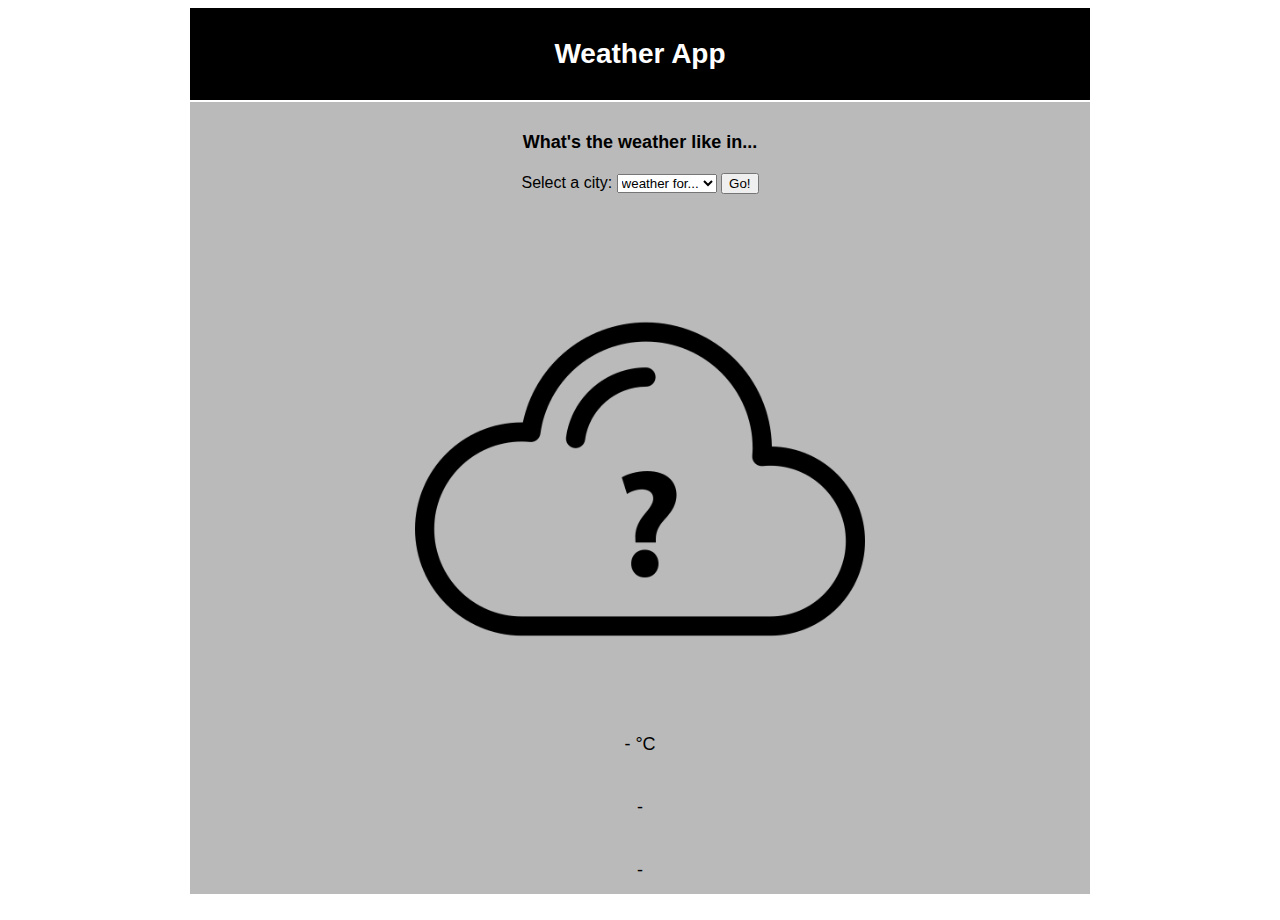
==== index.html @ 56e6934c "JS test" ====
<!DOCTYPE html>
<html lang="en">

<head>
    <meta charset="utf-8">
    <meta name="description" content="Weather application with CSS.">
    <meta name="keywords" content="HTML, CSS">
    <meta name="viewport" content="width=device-width, initial-scale=1">
    <meta name="author" content="Paula Angeriz-Santos">
    <title>Weather app</title>
    <link href="./style.css" rel="stylesheet">
    <script src="./script-test.js" async></script>
</head>

<body>
    <div class="container">
        <header>
            <h1>Weather App</h1>
        </header>

        <main>
            <section>
                <h2>What's the weather like in...</h2>
                <form id="location-choice">

                    <label for="city">Select a city:</label>
                    <select id="cities">
                        <option>weather for...</option>
                        <option value="Your location">Your location</option>
                        <option value="London">London</option>
                        <option value="New York">New York</option>
                        <option value="A Coruna">A Coruna</option>
                    </select>
                    <button type="button" onclick="getFormValues()">Go!</button>
                    <h2 id="location-result"></h2>
                </form>


            </section>
            <section>
                <div class="container">
                    <div class="app-title">
                    </div>
                    <div class="notification"></div>
                    <div class="weather-container">
                        <div class="weather-icon">
                            <img src="icons/unknown.png" alt="">
                        </div>
                        <div class="temperature-value">
                            <p>- °<span>C</span></p>
                        </div>
                        <div class="temperature-description">
                            <p>-</p>
                        </div>
                        <div class="location">
                            <p>-</p>
                        </div>
                    </div>
                </div>
            </section>
        </main>
    </div>

</body>

</html>
---- style.css ----
body {
   display: grid;
   grid-template-columns: 1fr 2fr 1fr;
   font-family: Helvetica, sans-serif;
   }

.container {
  grid-area: 1 / 2 / 1 / span 1; 
  margin: 0 auto;
  min-width: 56.25rem;
}


main {
  background: #bababa;
}

h1 {
  color: #fff;
  background-color: #000; 
  font-size: 1.75rem;
  margin: 0;
  padding: 30px;
  text-align: center;
  border-bottom: 2px solid white;
}



h2 {
  color: #000;
  margin: 0;
  padding-top: 30px;
  padding-bottom: 10px;
  line-height: normal;
  font-size: 1.125rem;
  text-align: center;
}

p {
  color: #000;
  font-size: 18px;
  text-align: center;
  line-height: 1.4;
  padding: 10px;
}


form {
  padding: 10px;
  text-align: center;
  padding-bottom: 20px; 
}

label {
  color: #000;
  text-align: center;
}

.weather-icon img{
  max-width: 100%;
  height: auto;
  display: block;
  margin-left: auto;
  margin-right: auto;
  width: 50%;
}

@media screen and (max-width: 390px) {
  h1 {
    font-size: 1.5rem; 
  }
  
  body {
    font-size: smaller;
  }
}
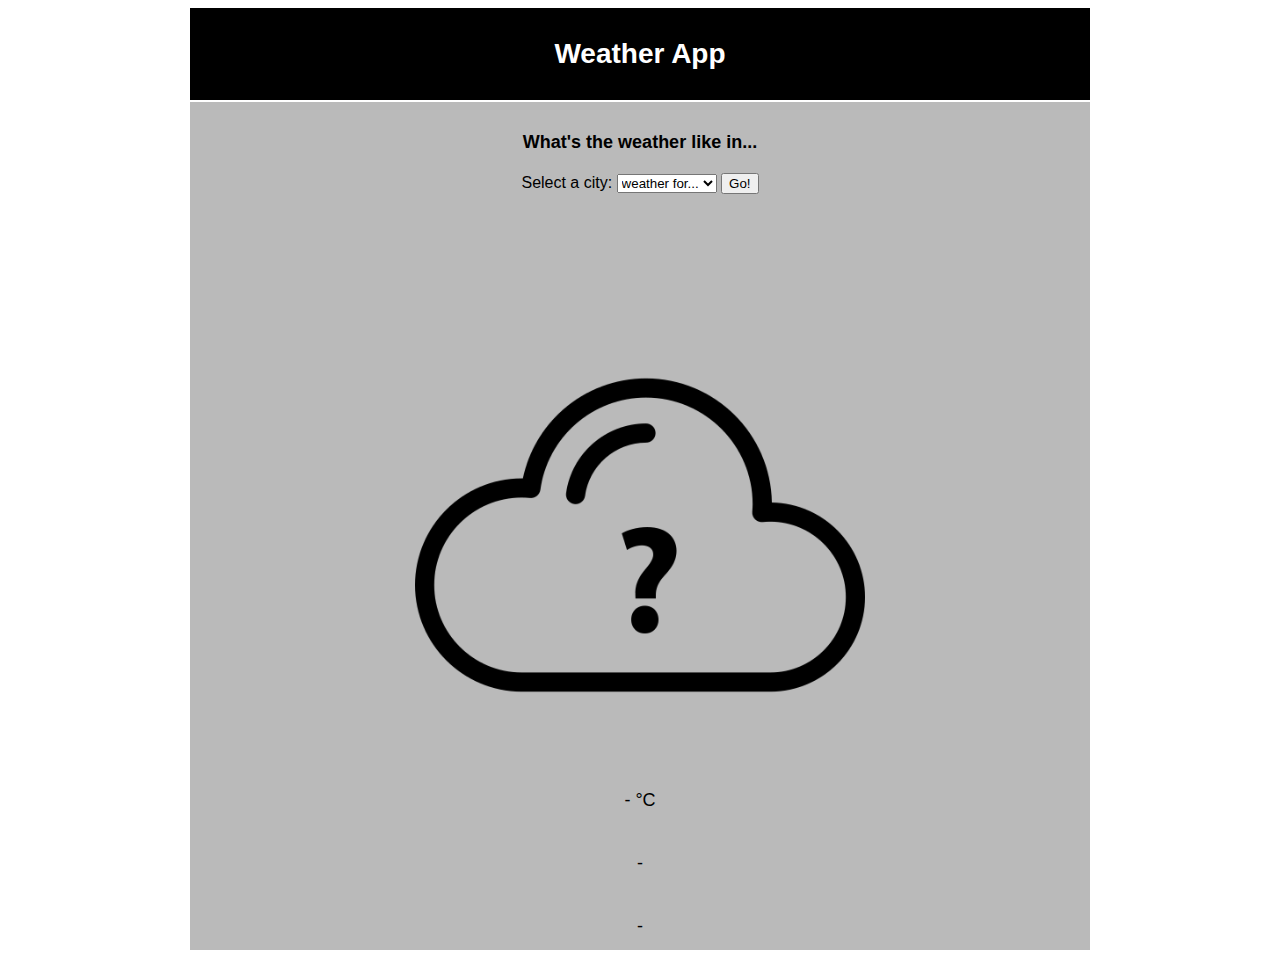
==== commit 105f5196: "my files" ====
--- a/index.html
+++ b/index.html
@@ -24,15 +24,16 @@
                 <form id="location-choice">
 
                     <label for="city">Select a city:</label>
-                    <select id="cities">
-                        <option>weather for...</option>
+                    <select id="city" class="city-location">
+                        <option value="">weather for...</option>
                         <option value="Your location">Your location</option>
                         <option value="London">London</option>
                         <option value="New York">New York</option>
                         <option value="A Coruna">A Coruna</option>
                     </select>
-                    <button type="button" onclick="getFormValues()">Go!</button>
-                    <h2 id="location-result"></h2>
+                    <button id="go" type="button" onClick="getFormValues();">Go!</button>
+                    <h2></h2>
+                    <p id="date-today"></p>
                 </form>
 
 
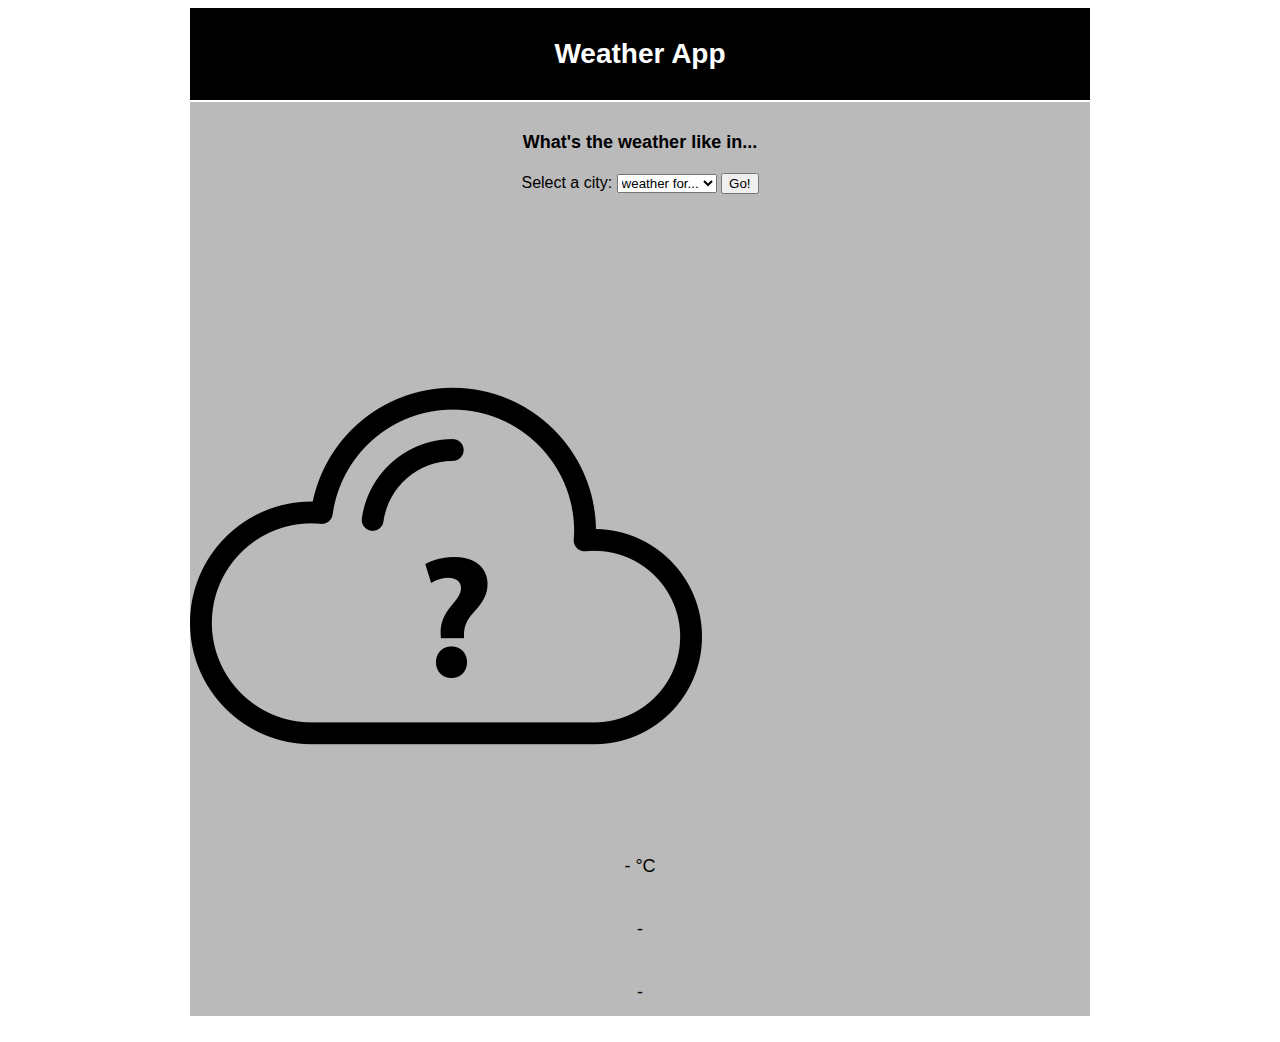
==== commit 92223b79: "my files" ====
--- a/index.html
+++ b/index.html
@@ -9,7 +9,7 @@
     <meta name="author" content="Paula Angeriz-Santos">
     <title>Weather app</title>
     <link href="./style.css" rel="stylesheet">
-    <script src="./script-test.js" async></script>
+    <script src="./script-new.js" async></script>
 </head>
 
 <body>
@@ -21,10 +21,10 @@
         <main>
             <section>
                 <h2>What's the weather like in...</h2>
-                <form id="location-choice">
+                <form id="form">
 
                     <label for="city">Select a city:</label>
-                    <select id="city" class="city-location">
+                    <select id="city-location">
                         <option value="">weather for...</option>
                         <option value="Your location">Your location</option>
                         <option value="London">London</option>
@@ -40,24 +40,18 @@
             </section>
             <section>
                 <div class="container">
-                    <div class="app-title">
+                    <div id="weather-icon">
+                        <img src="icons/unknown.png" alt="">
                     </div>
-                    <div class="notification"></div>
-                    <div class="weather-container">
-                        <div class="weather-icon">
-                            <img src="icons/unknown.png" alt="">
-                        </div>
-                        <div class="temperature-value">
-                            <p>- °<span>C</span></p>
-                        </div>
-                        <div class="temperature-description">
-                            <p>-</p>
-                        </div>
-                        <div class="location">
-                            <p>-</p>
-                        </div>
+                    <div id="temp-value">
+                        <p>- °<span>C</span></p>
                     </div>
-                </div>
+                    <div id="temp-display">
+                        <p>-</p>
+                    </div>
+                    <div id="location">
+                        <p>-</p>
+                    </div>
             </section>
         </main>
     </div>
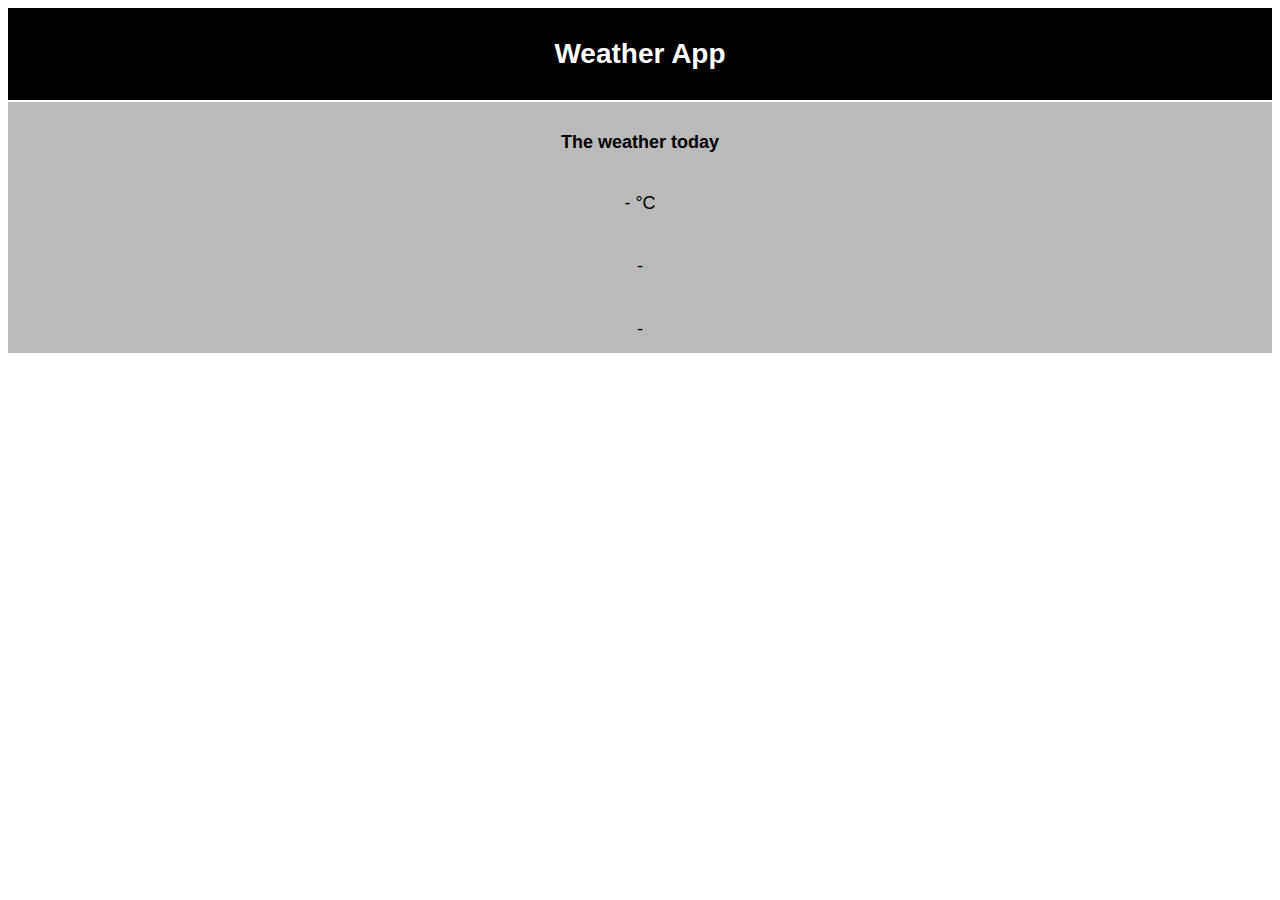
==== commit 406bfba3: "my files" ====
--- a/index.html
+++ b/index.html
@@ -9,7 +9,7 @@
     <meta name="author" content="Paula Angeriz-Santos">
     <title>Weather app</title>
     <link href="./style.css" rel="stylesheet">
-    <script src="./script-new.js" async></script>
+    <script src="./script.js" async></script>
 </head>
 
 <body>
@@ -20,7 +20,8 @@
 
         <main>
             <section>
-                <h2>What's the weather like in...</h2>
+                <h2>The weather today</h2>
+                <!-- 
                 <form id="form">
 
                     <label for="city">Select a city:</label>
@@ -35,23 +36,23 @@
                     <h2></h2>
                     <p id="date-today"></p>
                 </form>
-
+                -->
 
             </section>
             <section>
-                <div class="container">
+                <!--
                     <div id="weather-icon">
                         <img src="icons/unknown.png" alt="">
                     </div>
-                    <div id="temp-value">
-                        <p>- °<span>C</span></p>
-                    </div>
-                    <div id="temp-display">
-                        <p>-</p>
-                    </div>
-                    <div id="location">
-                        <p>-</p>
-                    </div>
+                    -->
+                <div id="temperature-value">
+                    <p>- °<span>C</span></p>
+                </div>
+                <div id="temperature-description">
+                    <p>-</p>
+                </div>
+                <div id="location">
+                    <p>-</p>
             </section>
         </main>
     </div>
--- a/style.css
+++ b/style.css
@@ -1,16 +1,7 @@
 
 body {
-   display: grid;
-   grid-template-columns: 1fr 2fr 1fr;
    font-family: Helvetica, sans-serif;
    }
-
-.container {
-  grid-area: 1 / 2 / 1 / span 1; 
-  margin: 0 auto;
-  min-width: 56.25rem;
-}
-
 
 main {
   background: #bababa;
@@ -46,7 +37,7 @@
   padding: 10px;
 }
 
-
+/*
 form {
   padding: 10px;
   text-align: center;
@@ -66,13 +57,4 @@
   margin-right: auto;
   width: 50%;
 }
-
-@media screen and (max-width: 390px) {
-  h1 {
-    font-size: 1.5rem; 
-  }
-  
-  body {
-    font-size: smaller;
-  }
-}+*/